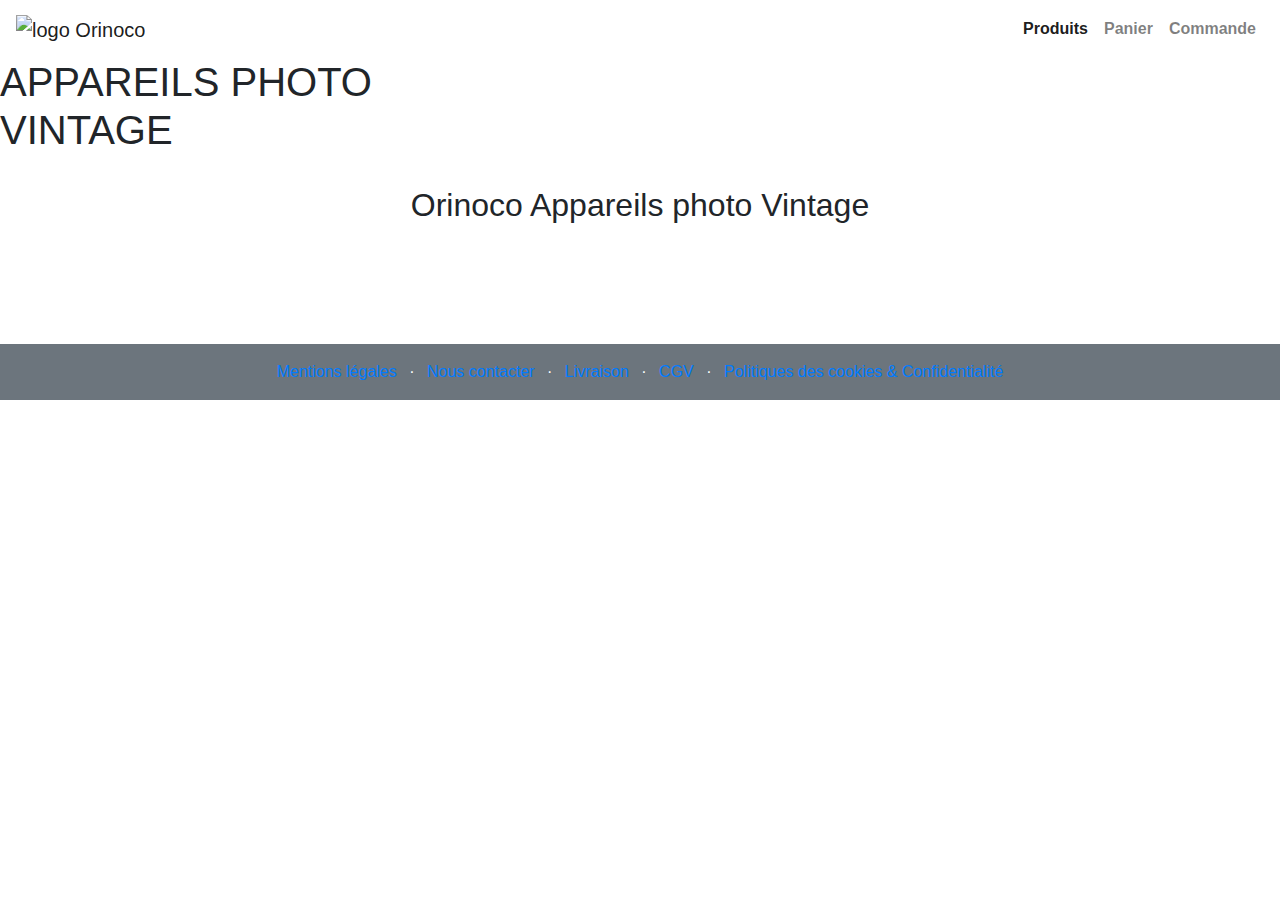
==== index.html @ 7eed2d96 "delete" ====
<!DOCTYPE html>
<html lang="fr">
<head>
    <meta charset="UTF-8">
    <meta name="description" content="Orinoco - L'appareil photo vintage qu'il vous faut"/>
    <meta http-equiv="X-UA-Compatible" content="IE=edge">
    <meta name="viewport" content="width=device-width, initial-scale=1.0">
    <link rel="preconnect" href="https://fonts.gstatic.com">
    <link href="https://fonts.googleapis.com/css2?family=Newsreader&display=swap" rel="stylesheet">
    <link rel="stylesheet" type="text/css" href="./css/style.css" />   
    <link rel="stylesheet" href="https://stackpath.bootstrapcdn.com/bootstrap/4.4.1/css/bootstrap.min.css" integrity="sha384-Vkoo8x4CGsO3+Hhxv8T/Q5PaXtkKtu6ug5TOeNV6gBiFeWPGFN9MuhOf23Q9Ifjh" crossorigin="anonymous"/>
    <link rel="stylesheet" href="https://use.fontawesome.com/releases/v5.8.1/css/all.css" integrity="sha384-50oBUHEmvpQ+1lW4y57PTFmhCaXp0ML5d60M1M7uH2+nqUivzIebhndOJK28anvf" crossorigin="anonymous"/>
    <link rel="icon" href="./images/favicon.png" />
    <title>Orinoco Appareils photo Vintage</title>
</head>
<body>
    <!--Header-->
    <header>
        <nav class="navbar navbar-expand-lg navbar-light">
            <a class="navbar-brand" href="index.html"><img class="mr-3" src="./images/logo_orinoco.png" height="60" alt="logo Orinoco"/></a>
            <button class="navbar-toggler" type="button" data-toggle="collapse" data-target="#navbarContent">
                <span class="navbar-toggler-icon"></span>
            </button>
            <div id="navbarContent" class="collapse navbar-collapse">
                <ul class="navbar-nav w-100 d-flex justify-content-end">
                    <li class="nav-item active"><a class="nav-link font-weight-bold" href="index.html">Produits</a></li>
                    <li class="nav-item">
                        <a class="nav-link font-weight-bold" href="./panier.html">
                            Panier 
                            <i class="fas fa-shopping-cart fa-1x"></i>
                            <span id="cart_number"></span>
                        </a>
                    </li>
                    <li class="nav-item"><a class="nav-link font-weight-bold" href="./confirmation.html">Commande</a></li>
                </ul>
            </div>
        </nav>
    </header>
    <!--Fin Header-->

    <!--Banner-->
    <section id="banner">
        <div id="title_container" class="text-uppercase">
            <h1>Appareils photo <br/>Vintage</h1>
        </div>
    </section>
    <!--End Banner-->

    <!--Main-->
    <main class="pb-5">
        <section>
            <h2 class="bg-white col-md-auto text-center mb-5 pt-4 pb-4">Orinoco Appareils photo Vintage</h2>
            <div id="produits"></div>
        </section>
    </main>
    <!--End Main-->

    <!--Begin Footer-->
    <footer class="bg-secondary text-white">
        <div class="">
            <div class="container">
                <div class="row">
                    <div class="col">
                        <ul class="list-inline text-center pt-3">
                            <li class="list-inline-item"><a href="index.html">Mentions légales</a></li>
                            <li class="list-inline-item">&middot;</li>
                            <li class="list-inline-item"><a href="mailto:contact@apvintage.com">Nous contacter</a></li>
                            <li class="list-inline-item">&middot;</li>
                            <li class="list-inline-item"><a href="#">Livraison</a></li>
                            <li class="list-inline-item">&middot;</li>
                            <li class="list-inline-item"><a href="#">CGV</a></li>
                            <li class="list-inline-item">&middot;</li>
                            <li class="list-inline-item"><a href="#">Politiques des cookies & Confidentialité</a></li>
                        </ul>
                    </div>
                </div>
            </div>
        </div>
    </footer>
    <!--End Footer-->
</body>
</html>
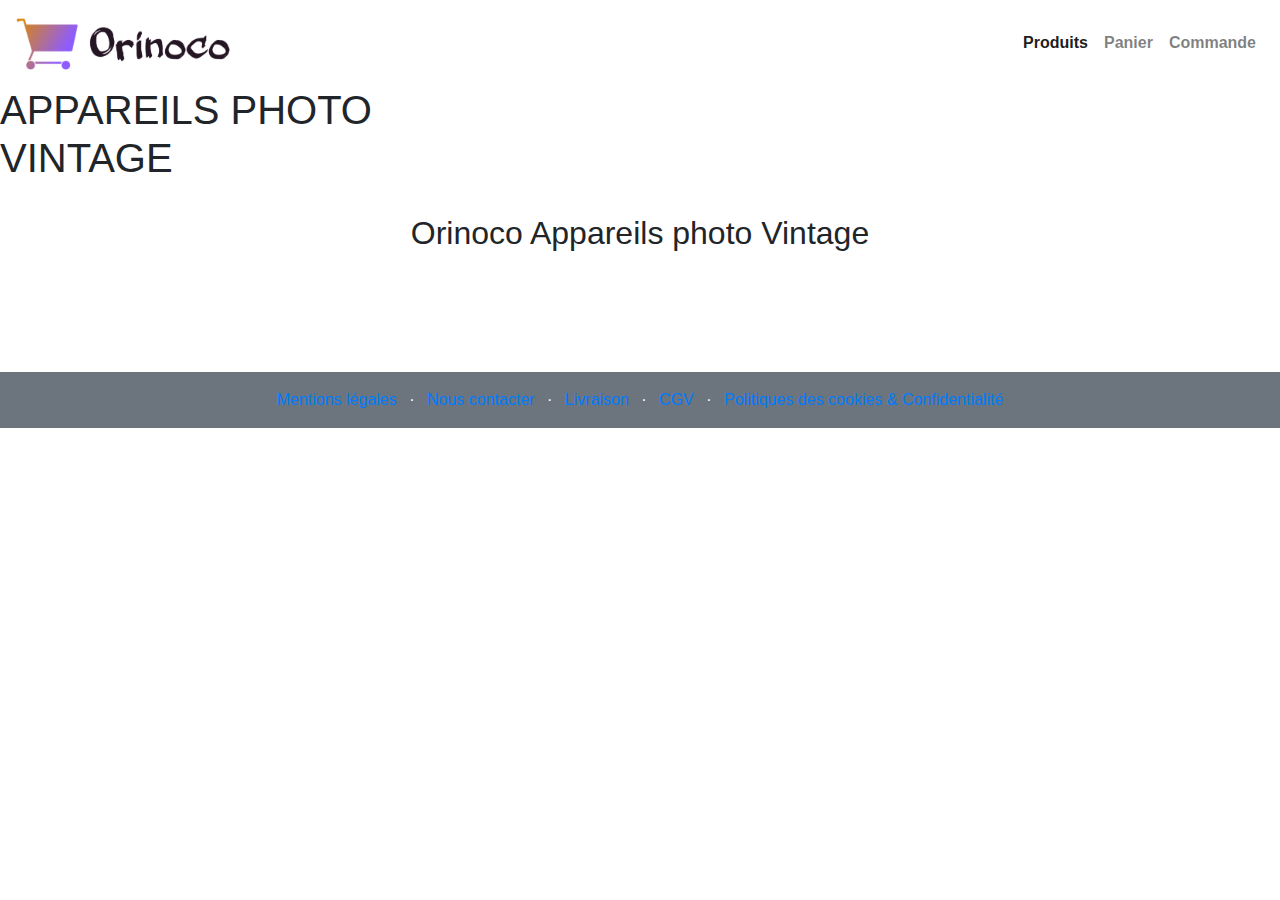
==== commit b665e4cb: "first" ====
--- a/index.html
+++ b/index.html
@@ -79,4 +79,4 @@
     </footer>
     <!--End Footer-->
 </body>
-</html>+</html> 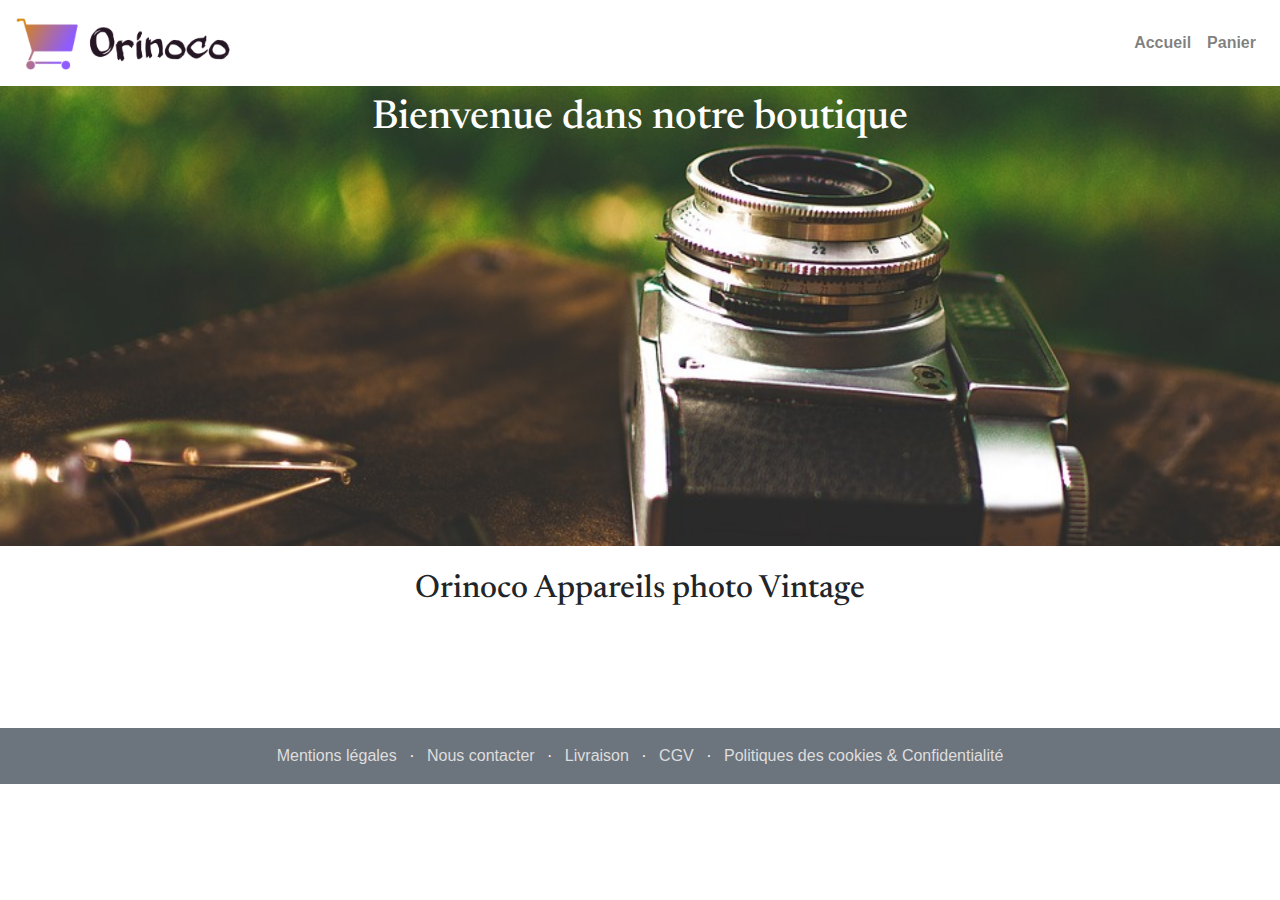
==== commit 509bb3b1: "improvements" ====
--- a/index.html
+++ b/index.html
@@ -23,7 +23,12 @@
             </button>
             <div id="navbarContent" class="collapse navbar-collapse">
                 <ul class="navbar-nav w-100 d-flex justify-content-end">
-                    <li class="nav-item active"><a class="nav-link font-weight-bold" href="index.html">Produits</a></li>
+                    <li class="nav-item">
+                        <a class="nav-link font-weight-bold" href="index.html">
+                            Accueil
+                            <i class="fas fa-home"></i>
+                        </a>
+                    </li>
                     <li class="nav-item">
                         <a class="nav-link font-weight-bold" href="./panier.html">
                             Panier 
@@ -31,7 +36,6 @@
                             <span id="cart_number"></span>
                         </a>
                     </li>
-                    <li class="nav-item"><a class="nav-link font-weight-bold" href="./confirmation.html">Commande</a></li>
                 </ul>
             </div>
         </nav>
@@ -40,9 +44,7 @@
 
     <!--Banner-->
     <section id="banner">
-        <div id="title_container" class="text-uppercase">
-            <h1>Appareils photo <br/>Vintage</h1>
-        </div>
+        <h1>Bienvenue dans notre boutique</h1>
     </section>
     <!--End Banner-->
 
--- a/css/style.css
+++ b/css/style.css
@@ -0,0 +1,21 @@
+h1, h2 {
+    font-family: 'Newsreader', serif;
+}
+
+footer a {
+	color:#dfdddd;
+}
+
+#banner {
+	background-image: url("../images/banniere.jpg");
+	background-size: cover;
+	background-repeat: no-repeat;
+	height: 460px;
+	
+}
+
+#banner h1 {
+    color: white;
+    text-align: center;
+    padding-top: 1vh;
+}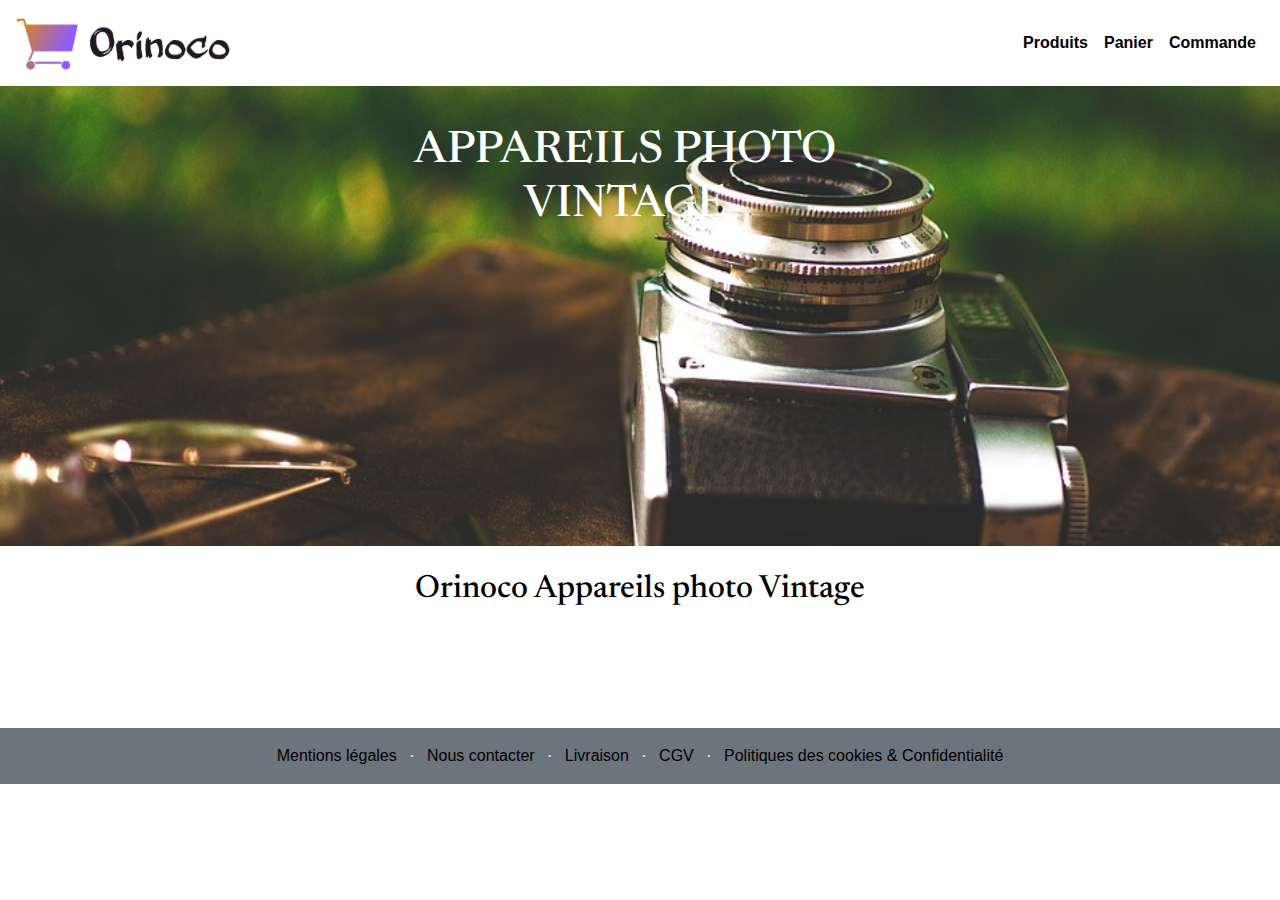
==== commit 3d5f76b7: "fix" ====
--- a/index.html
+++ b/index.html
@@ -14,6 +14,8 @@
     <title>Orinoco Appareils photo Vintage</title>
 </head>
 <body>
+    <!--Backgroun image-->
+    
     <!--Header-->
     <header>
         <nav class="navbar navbar-expand-lg navbar-light">
@@ -23,12 +25,7 @@
             </button>
             <div id="navbarContent" class="collapse navbar-collapse">
                 <ul class="navbar-nav w-100 d-flex justify-content-end">
-                    <li class="nav-item">
-                        <a class="nav-link font-weight-bold" href="index.html">
-                            Accueil
-                            <i class="fas fa-home"></i>
-                        </a>
-                    </li>
+                    <li class="nav-item active"><a class="nav-link font-weight-bold" href="index.html">Produits</a></li>
                     <li class="nav-item">
                         <a class="nav-link font-weight-bold" href="./panier.html">
                             Panier 
@@ -36,6 +33,7 @@
                             <span id="cart_number"></span>
                         </a>
                     </li>
+                    <li class="nav-item"><a class="nav-link font-weight-bold" href="./confirmation.html">Commande</a></li>
                 </ul>
             </div>
         </nav>
@@ -44,14 +42,16 @@
 
     <!--Banner-->
     <section id="banner">
-        <h1>Bienvenue dans notre boutique</h1>
+        <div id="title_container" class="text-uppercase">
+            <h1>Appareils photo <br/>Vintage</h1>
+        </div>
     </section>
     <!--End Banner-->
 
     <!--Main-->
     <main class="pb-5">
         <section>
-            <h2 class="bg-white col-md-auto text-center mb-5 pt-4 pb-4">Orinoco Appareils photo Vintage</h2>
+            <h2 class="bg-white col-md-auto text-center mb-5 pt-4 pb-4"><a href="index.html">Orinoco Appareils photo Vintage</a></h2>
             <div id="produits"></div>
         </section>
     </main>
@@ -80,5 +80,11 @@
         </div>
     </footer>
     <!--End Footer-->
+
+<!--Scripts Javascript - Framework -->
+<script src="js/cartcontent.js"></script>
+<script src="js/home.js"></script>
+
+
 </body>
-</html> +</html>--- a/css/style.css
+++ b/css/style.css
@@ -4,6 +4,25 @@
 
 footer a {
 	color:#dfdddd;
+}
+
+a {
+	cursor: pointer;
+	color: black !important;
+	text-decoration: none !important;
+}
+
+#cart_number{
+	font-weight: bold;
+	color: #08b41f;
+}
+#title_container {
+	text-align: right;
+	padding-top: 30px;
+	padding-right: 30px;
+}
+#title_container h1{
+	font-size: 2.8em;
 }
 
 #banner {
@@ -18,4 +37,150 @@
     color: white;
     text-align: center;
     padding-top: 1vh;
-}+}
+
+#produits {
+	display: flex;
+	flex-wrap: wrap;
+}
+
+.affichage_produit img{
+	width: 100%;
+}
+
+.prix_produit{
+	font-weight: bold;
+	font-size: 1.5em;
+}
+
+#bg_modal {
+	background-image: url("../images/2020-02-23-Robert-Doisneau-FP.jpg");
+	background-size: cover;
+	height: 250px;
+}
+/* Buttons*/
+.fa-caret-square-left{
+	color:grey;
+	cursor: pointer;
+}
+
+.fa-caret-square-right{
+	color:grey;
+	cursor: pointer;
+}
+
+#valid_commande a {
+text-decoration: none;
+}
+
+#bouton_modal1 a {
+	text-decoration: none;
+	color:#fff;
+}
+
+#bouton_modal2 a {
+	text-decoration: none;
+	color:#fff;
+}
+
+#bouton_command {
+	text-decoration: none;
+	color: #fff;
+	font-size: 1.5em;
+}
+
+/* Cart*/
+#tableau_panier td {
+	vertical-align: middle;
+}
+
+td img {
+	height: 60px;
+}
+
+#panier_vide {
+	font-size: 2em;
+}
+
+/* Form*/
+#formulaire p {
+	font-weight: bold;
+}
+
+#erreur_mail {
+	color: #f40c28;
+	font-size: 0.8em;
+}
+
+#erreur_code {
+	color: #f40c28;
+	font-size: 0.8em;
+}
+
+#no_command {
+	height: 500px;
+	display: flex;
+	align-items: center;
+}
+
+#confirmation {
+	display: flex;
+	align-items: center;
+}
+
+.col-lg-4 {
+	cursor: pointer;
+}
+
+.btn-success {
+	color: white;
+	background-color: black;
+}
+
+.text-success {
+	color: black !important;
+}
+
+@media screen and (min-width: 500px) and (max-width: 767px)
+{
+#banner {
+	height: 230px;
+	justify-content: center;
+}
+#title_container {
+	text-align: center;
+	padding-top: 0;
+	padding-right: 0;
+	display: flex;
+	align-items: center;
+}
+#title_container h1{
+	font-size: 1.5em;
+	background-color: rgba(250, 250, 250, 0.8);
+}
+}
+@media screen and (max-width: 499px)
+{
+header {
+	background-color: white;
+}
+#banner {
+	height: 230px;
+	justify-content: center;
+}
+#title_container {
+	text-align: center;
+	width: 80%;
+	padding-top: 0;
+	padding-right: 0;
+	display: flex;
+	align-items: center;
+	justify-content: center;
+}
+
+#title_container h1{
+	font-size: 1.2em;
+	background-color: rgba(250, 250, 250, 0.8);
+}
+}
+
